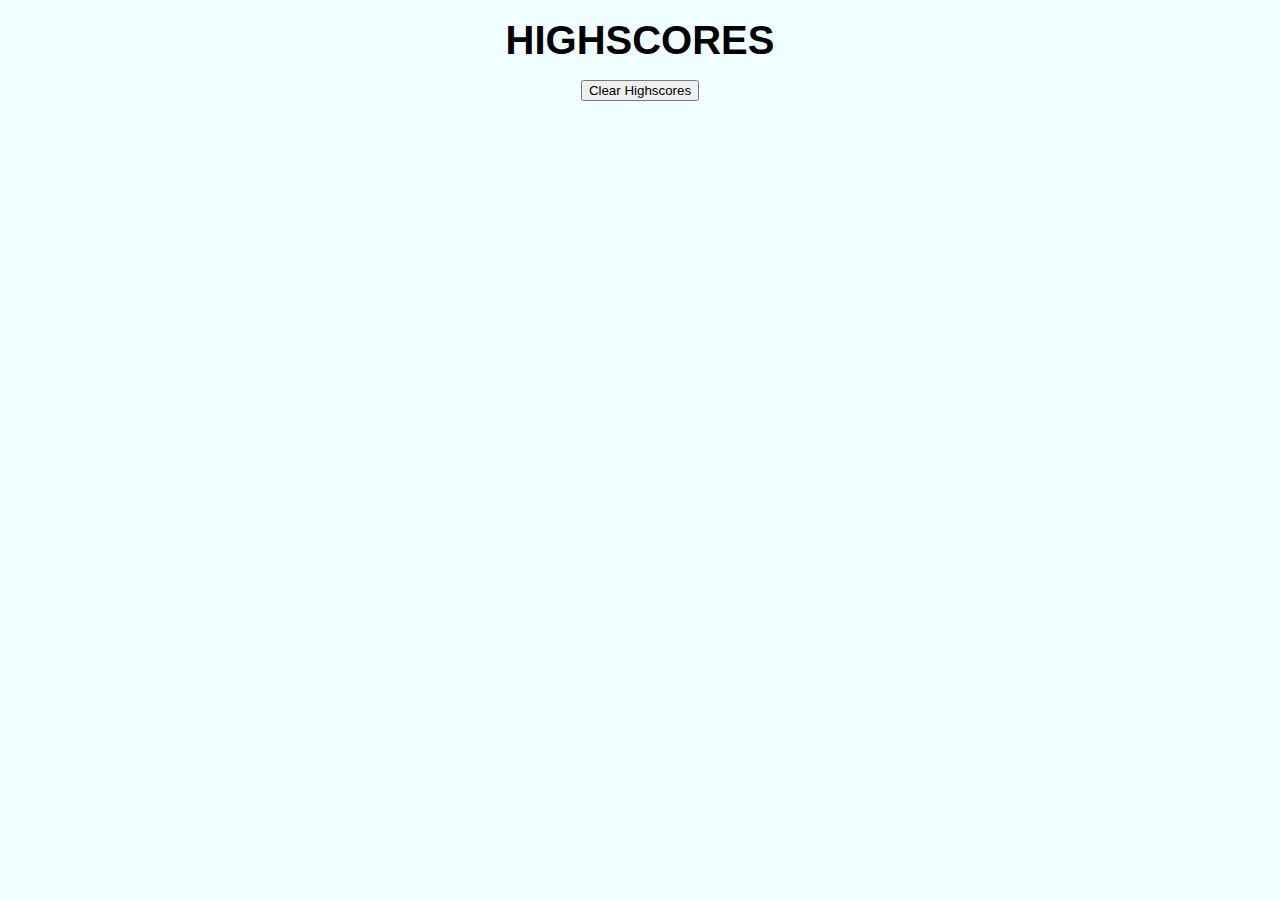
==== highscore.html @ 99cfda83 "added more files to represent score, questions, and high score - will work on functions and more que" ====
<!DOCTYPE html>
<html lang="en">
<head>
    <meta charset="UTF-8">
    <meta http-equiv="X-UA-Compatible" content="IE=edge">
    <meta name="viewport" content="width=device-width, initial-scale=1.0">
    <title>Coding Quiz - Highscores</title>
    <link rel="stylesheet" href="./assets/style.css" />
</head>
<body>
    <div class = "wrap2">
        <h1>HIGHSCORES</h1>
        <ol id="userhighscore"></ol>
        <!-- enter go back link source for index.html -->
        <button id="clear" class="clear-btn" title="Clear Highscores">Clear Highscores</button>
    </div>
    
<script src = "assets/scorecount.js"></script>
</body>
</html>
---- assets/style.css ----
* {
    margin: 0;
    box-sizing: border-box;
}

body {
    background-color: azure;
    font-family: Arial, Helvetica, sans-serif;
    line-height: 2;
    font-size: 20px;
}

.wrap {
    display: flex;
    flex-direction: row;
    flex-wrap: wrap;
    justify-content: center;
}

/* for highscore.html */
.wrap2 {
    display: flex;
    flex-direction: column;
    align-items: center;
}

.row {
    display: flex;
    flex-direction: column;
    justify-content: center;
    align-items: center;
    margin-left: 25px;
    margin-right: 25px;
}
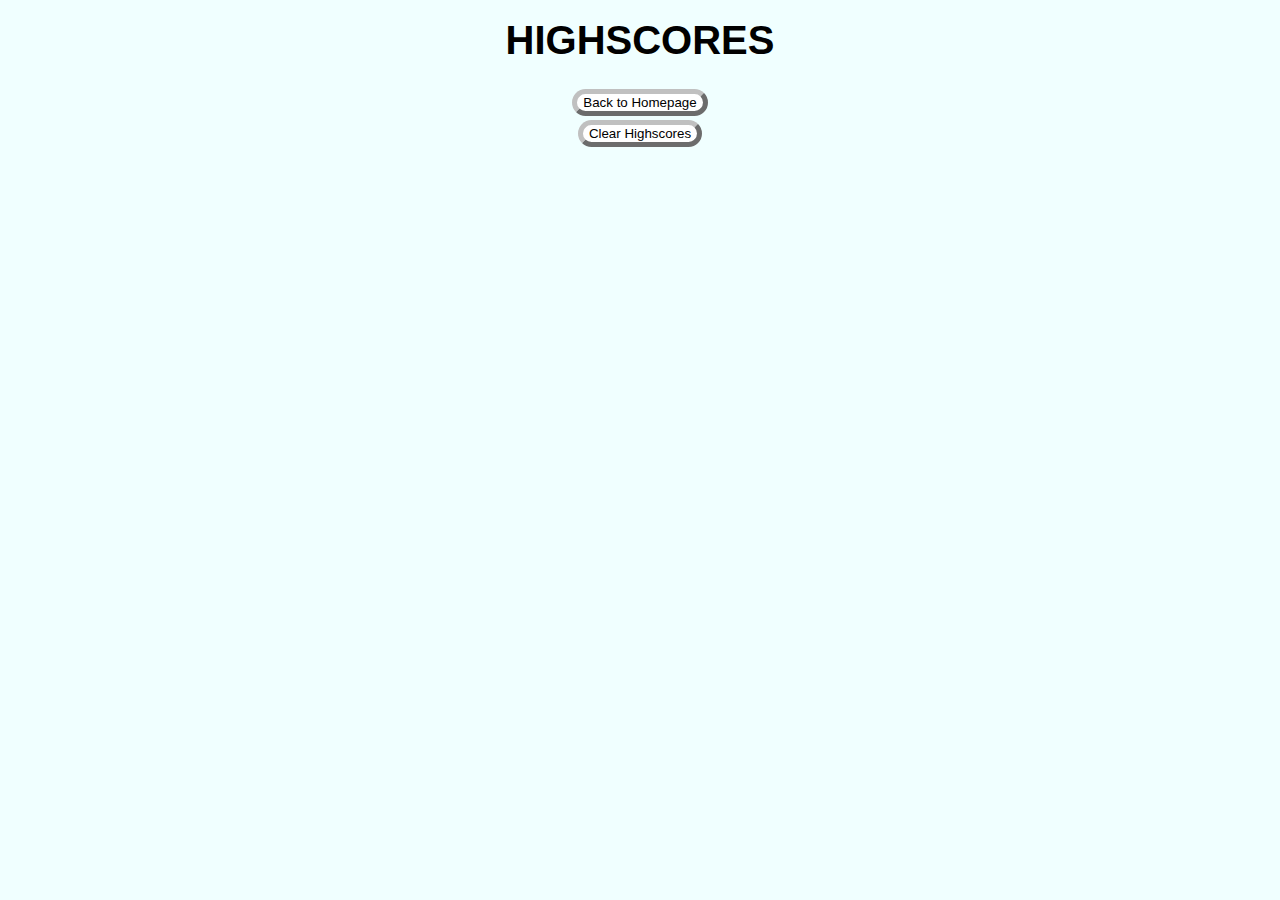
==== commit fb7a95a5: "finished questions, started up some functions, completed design and organization of html files" ====
--- a/highscore.html
+++ b/highscore.html
@@ -11,7 +11,8 @@
     <div class = "wrap2">
         <h1>HIGHSCORES</h1>
         <ol id="userhighscore"></ol>
-        <!-- enter go back link source for index.html -->
+
+        <a href="index.html"><button id="back" class="back-btn" title="Back to Homepage">Back to Homepage</button></a>
         <button id="clear" class="clear-btn" title="Clear Highscores">Clear Highscores</button>
     </div>
     
--- a/assets/style.css
+++ b/assets/style.css
@@ -5,7 +5,7 @@
 
 body {
     background-color: azure;
-    font-family: Arial, Helvetica, sans-serif;
+    font-family: Helvetica, Arial, sans-serif;
     line-height: 2;
     font-size: 20px;
 }
@@ -33,3 +33,30 @@
     margin-right: 25px;
 }
 
+.row p {
+    padding: 20px;
+}
+
+.head {
+    display: flex;
+    flex-direction: row;
+    justify-content: space-between;
+}
+
+/* for all button sources on both html pages */
+.highscore-btn, .first-btn, .submit-btn, .back-btn, .clear-btn {
+    background-color: white;
+    border-radius: 25px;
+    border-width: 5px;
+    border-color: silver;
+    appearance: none;
+}
+
+/* for hidden submit initial text area box */
+.initials {
+    background-color: white;
+    border-radius: 25px;
+    margin: 10px;
+    padding: 10px, 5px;
+    appearance: none;
+}
